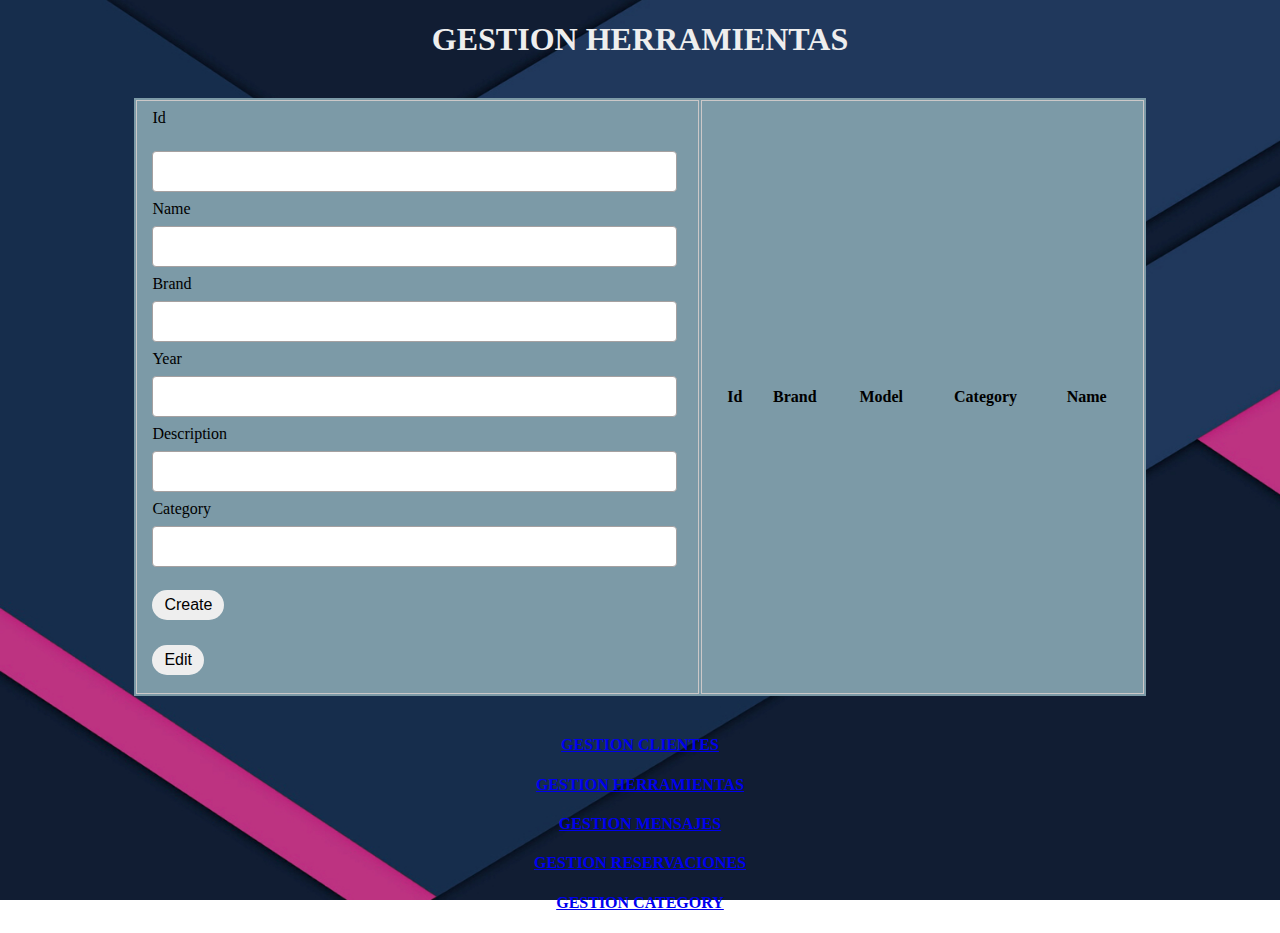
==== tool.html @ a84fc642 "coment" ====
<!DOCTYPE html>
<head>
    <title>Crud Operation</title>
    <link type="text/css" rel="stylesheet" href="style.css">
    <script src="https://cdnjs.cloudflare.com/ajax/libs/jquery/3.3.1/jquery.min.js"></script>
</head>

<body>
    <h1 class="titlePage">
        GESTION HERRAMIENTAS
    </h1>
    <table>
        <tr>
            <td>
                <form autocomplete="off" onsubmit="onToolSubmit()">
                    <div>
                        <label for="ToolId">Id</label>
                        <p></p>
                        <input type="text" name="ToolId" id="ToolId">
                    </div>
                    <div>
                        <label for="ToolName">Name</label>
                        <input type="text" name="ToolName" id="ToolName">
                    </div>
                    <div>
                        <label for="ToolBrand">Brand</label>
                        <input type="text" name="ToolBrand" id="ToolBrand">
                    </div>
                    <div>
                        <label for="ToolYear">Year</label>
                        <input type="text" name="ToolYear" id="ToolYear">
                    </div>
                    <div>
                        <label for="ToolDescription">Description</label>
                        <input type="text" name="ToolDescription" id="ToolDescription">
                    </div>
                    <div>
                        <label for="ToolCategory">Category</label>
                        <input type="text" name="ToolCategory" id="ToolCategory">
                    </div>

                    <div class="form_action--button">
                        <input type="submit" value="Create">
                    </div>
                </form>
                <button onClick="ToolUpdate(this)">Edit</button> 
                <td>
                    <table class="list" id="ToolList">
                        <thead>
                            <tr>
                                <th>Id</th>
                                <th>Brand</th>
                                <th>Model</th>
                                <th>Category</th>
                                <th>Name</th>
                            </tr>
                        </thead>
                        <tbody>

                        </tbody>
                    </table>
                </td>
            </td>
        </tr>
    </table>
    <div>
        <h4 class="titlePage">
            <a href="/client.html">GESTION CLIENTES</a>
        </h4>
        <h4 class="titlePage">
            <a href="/Tool.html">GESTION HERRAMIENTAS</a>
        </h4>
        <h4 class="titlePage">
            <a href="/messages.html">GESTION MENSAJES</a>
        </h4>
        <h4 class="titlePage">
            <a href="/reservation.html">GESTION RESERVACIONES</a>
        </h4>
        <h4 class="titlePage">
            <a href="/index.html">GESTION CATEGORY</a>
        </h4>
    </div>
    <script type="text/javascript" src="./js/Tool.js"></script>
</body>
</html>
---- style.css ----
body{
    background-image: url('background.jpg');
    background-repeat: no-repeat;
    background-attachment: fixed;
    background-size: cover;
}

table{
    width: 80%;
    margin: 40px auto;
    background: rgb(124,154,167);
}

table.list{
    text-align: center;
    width: 100%;
}

td{
    border: 1px solid rgb(204,200,200);
    text-align: left;
    padding: 8px 15px;
}

tr:nth-child(even), table.list thread> tr{
    background-color: rgb(204,200,200);
}

input[type="text"],input[type="number"]{
    width:91%;
    padding:12px 20px;
    margin:8px 0;
    display: inline-block;
    border: 1px solid rgb(165,161,161);
    border-radius: 4px;
}

input[type="submit"],input[type="reset"]{
    background: #eee;
    padding:6px 12px;
    margin:15px 0 10px;
    display: inline-block;
    border: none;
    border-radius: 30px;
    font-size: 1rem;
    cursor: pointer;
    outline: none;
}

input[type="submit"]:hover{
    background: #4b99d8;
}

input[type="reset"]:hover{
    background: #4b99d8;
}

button{
    background: #eee;
    padding:6px 12px;
    margin:15px 0 10px;
    display: inline-block;
    border: none;
    border-radius: 30px;
    font-size: 1rem;
    cursor: pointer;
    outline: none;
}

button:hover{
    background:#4b99d8 ;
}

.titlePage{
    text-align: center;
    width: 100%;
    color: #eee;
}
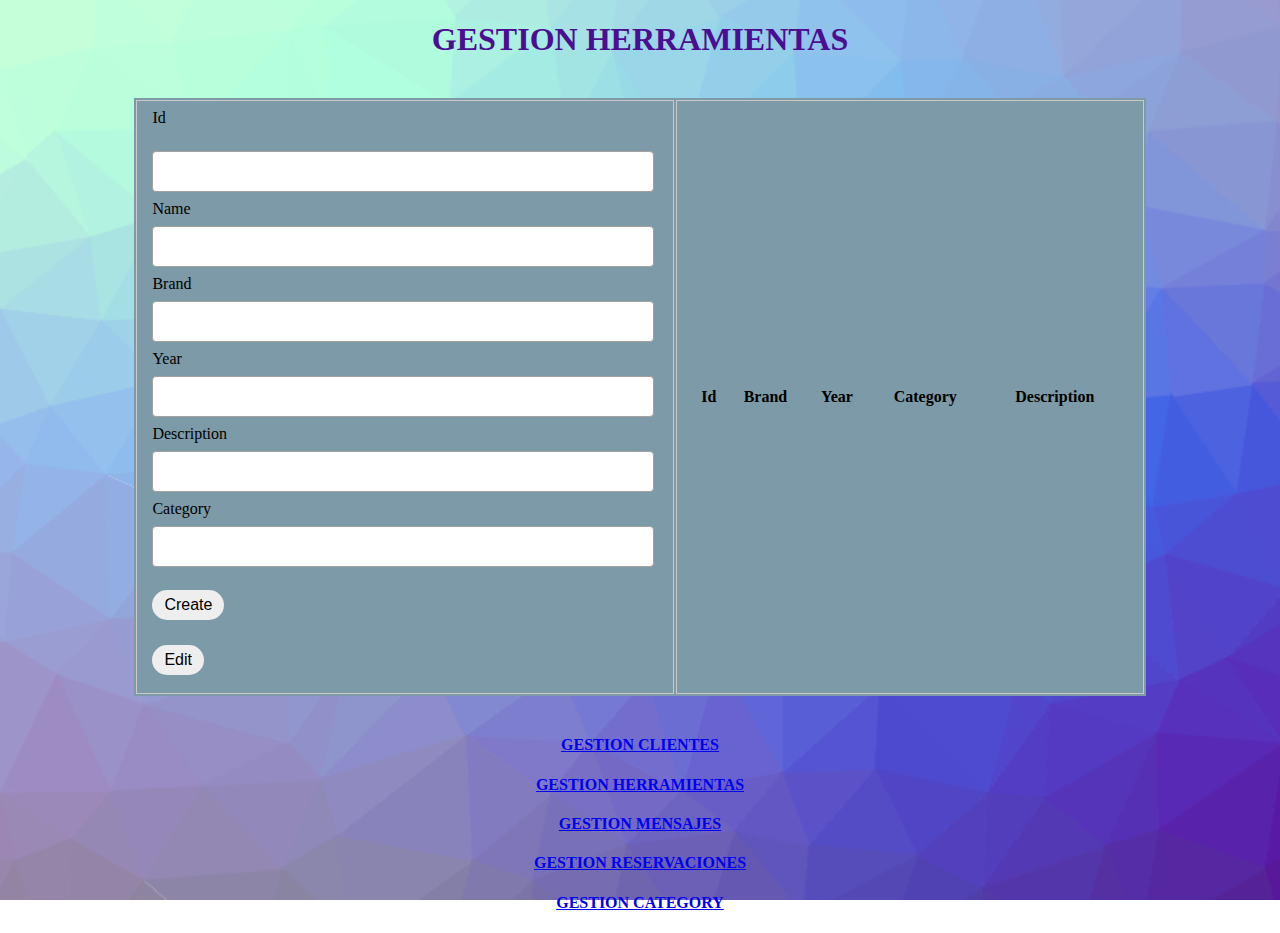
==== commit 52239c4a: "hello" ====
--- a/tool.html
+++ b/tool.html
@@ -50,9 +50,9 @@
                             <tr>
                                 <th>Id</th>
                                 <th>Brand</th>
-                                <th>Model</th>
+                                <th>Year</th>
                                 <th>Category</th>
-                                <th>Name</th>
+                                <th>Description</th>
                             </tr>
                         </thead>
                         <tbody>
--- a/style.css
+++ b/style.css
@@ -1,5 +1,5 @@
 body{
-    background-image: url('background.jpg');
+    background-image: url('Background.png');
     background-repeat: no-repeat;
     background-attachment: fixed;
     background-size: cover;
@@ -74,6 +74,6 @@
 .titlePage{
     text-align: center;
     width: 100%;
-    color: #eee;
+    color: rgb(75, 13, 146);
 }
 
